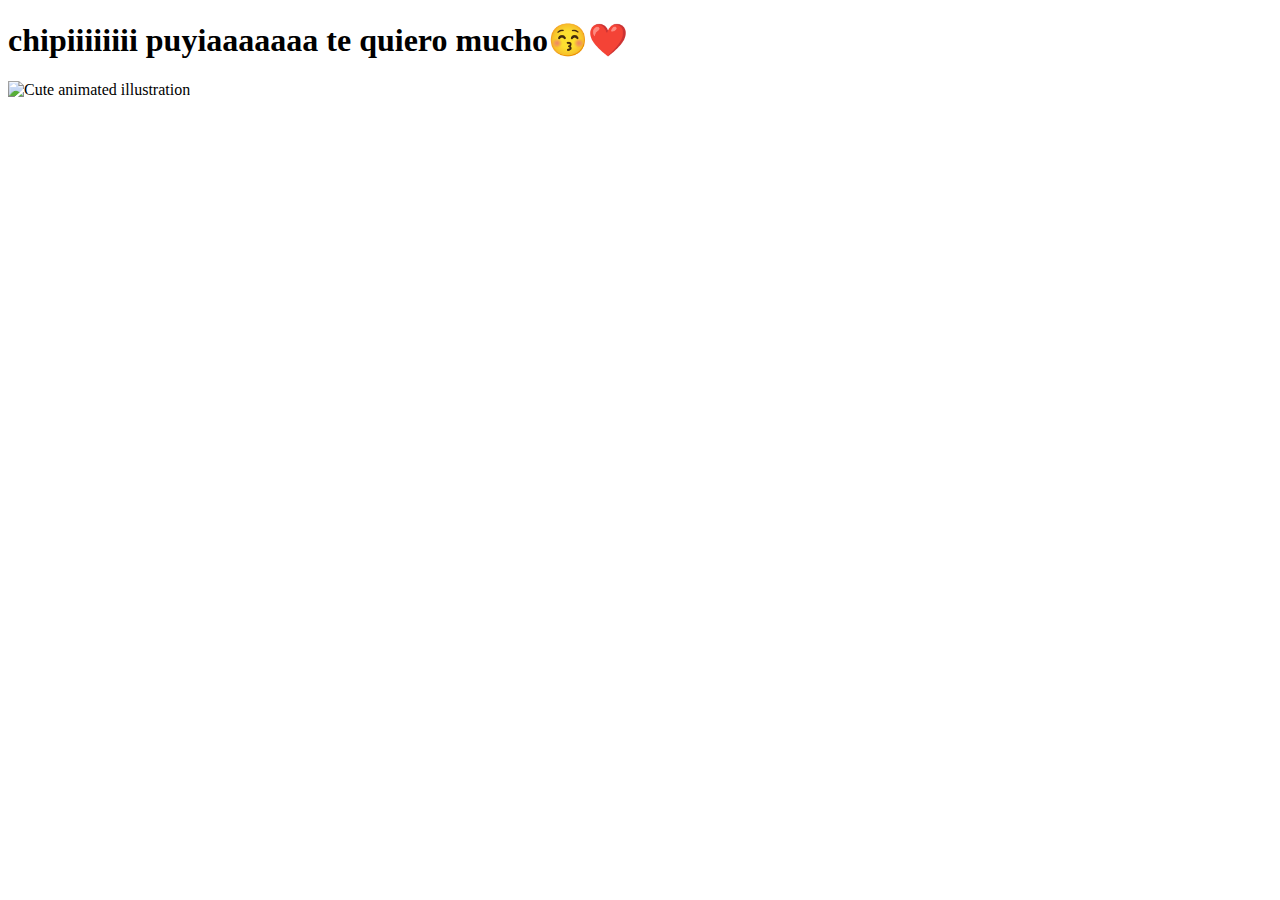
==== yes.html @ f14859f6 "Update yes.html" ====
<!DOCTYPE html>
<html lang="en">
    <head>
        <link rel="stylesheet" href="./yes_style.css">
        
    </head> 
    <body>
        <div class="container">
            <div >
                <h1 class = "header_text">chipiiiiiiii puyiaaaaaaa te quiero mucho😚❤️</h1>
            </div>
            <div class="gif_container">
                <img src="https://media.giphy.com/media/v1.Y2lkPTc5MGI3NjExaW41a3l0cnJjeHFoNXA3MzFkc2ExeWZ1c3h5bmE3OTAzYW1lc2xhNCZlcD12MV9pbnRlcm5hbF9naWZfYnlfaWQmY3Q9Zw/VCYpUVJ5m3HvFR4NgI/giphy.gif" alt="Cute animated illustration">
            </div>
        </div>
       
    </body> 
</html>
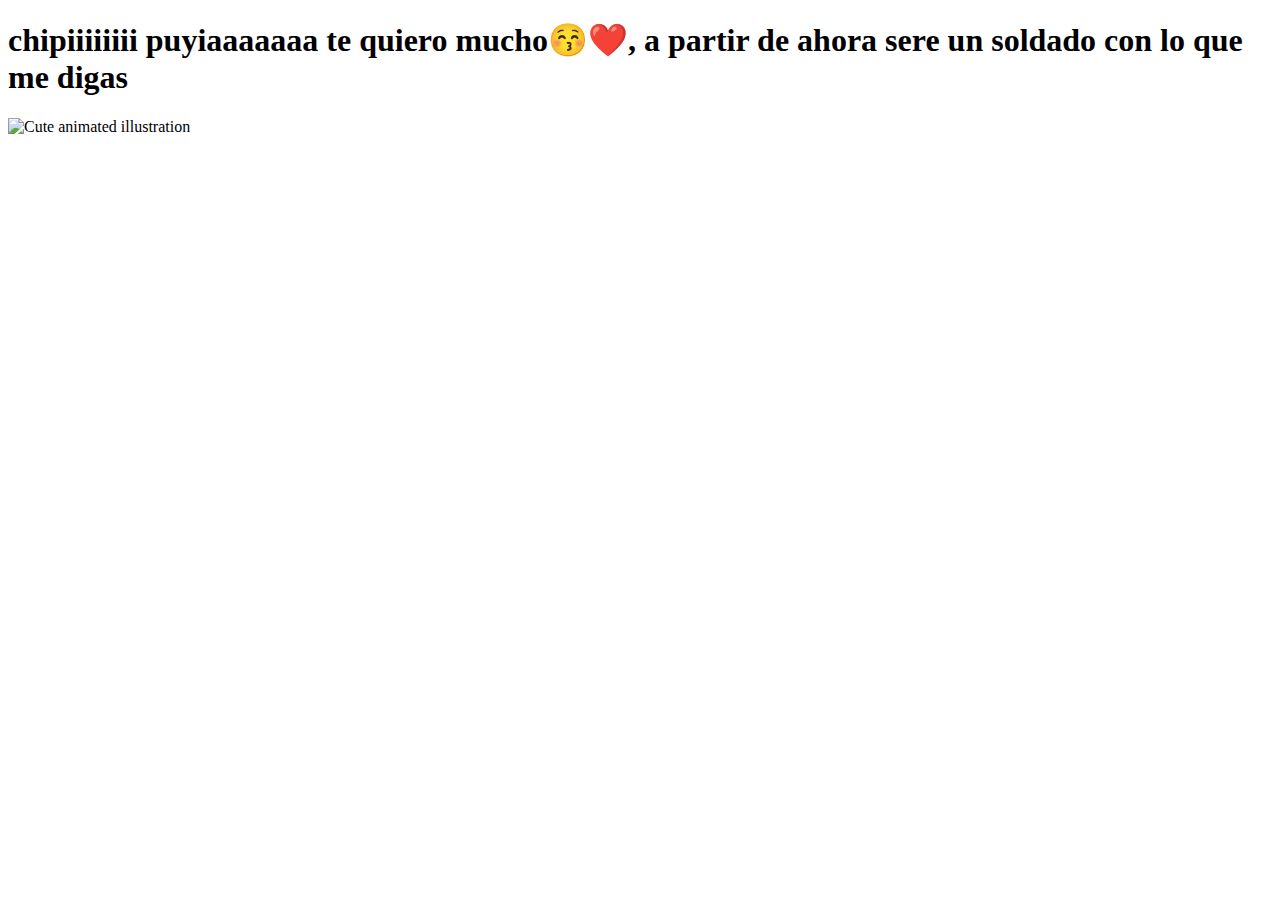
==== commit 4207cb14: "Update yes.html" ====
--- a/yes.html
+++ b/yes.html
@@ -7,7 +7,7 @@
     <body>
         <div class="container">
             <div >
-                <h1 class = "header_text">chipiiiiiiii puyiaaaaaaa te quiero mucho😚❤️</h1>
+                <h1 class = "header_text">chipiiiiiiii puyiaaaaaaa te quiero mucho😚❤️, a partir de ahora sere un soldado con lo que me digas</h1>
             </div>
             <div class="gif_container">
                 <img src="https://media.giphy.com/media/v1.Y2lkPTc5MGI3NjExaW41a3l0cnJjeHFoNXA3MzFkc2ExeWZ1c3h5bmE3OTAzYW1lc2xhNCZlcD12MV9pbnRlcm5hbF9naWZfYnlfaWQmY3Q9Zw/VCYpUVJ5m3HvFR4NgI/giphy.gif" alt="Cute animated illustration">
